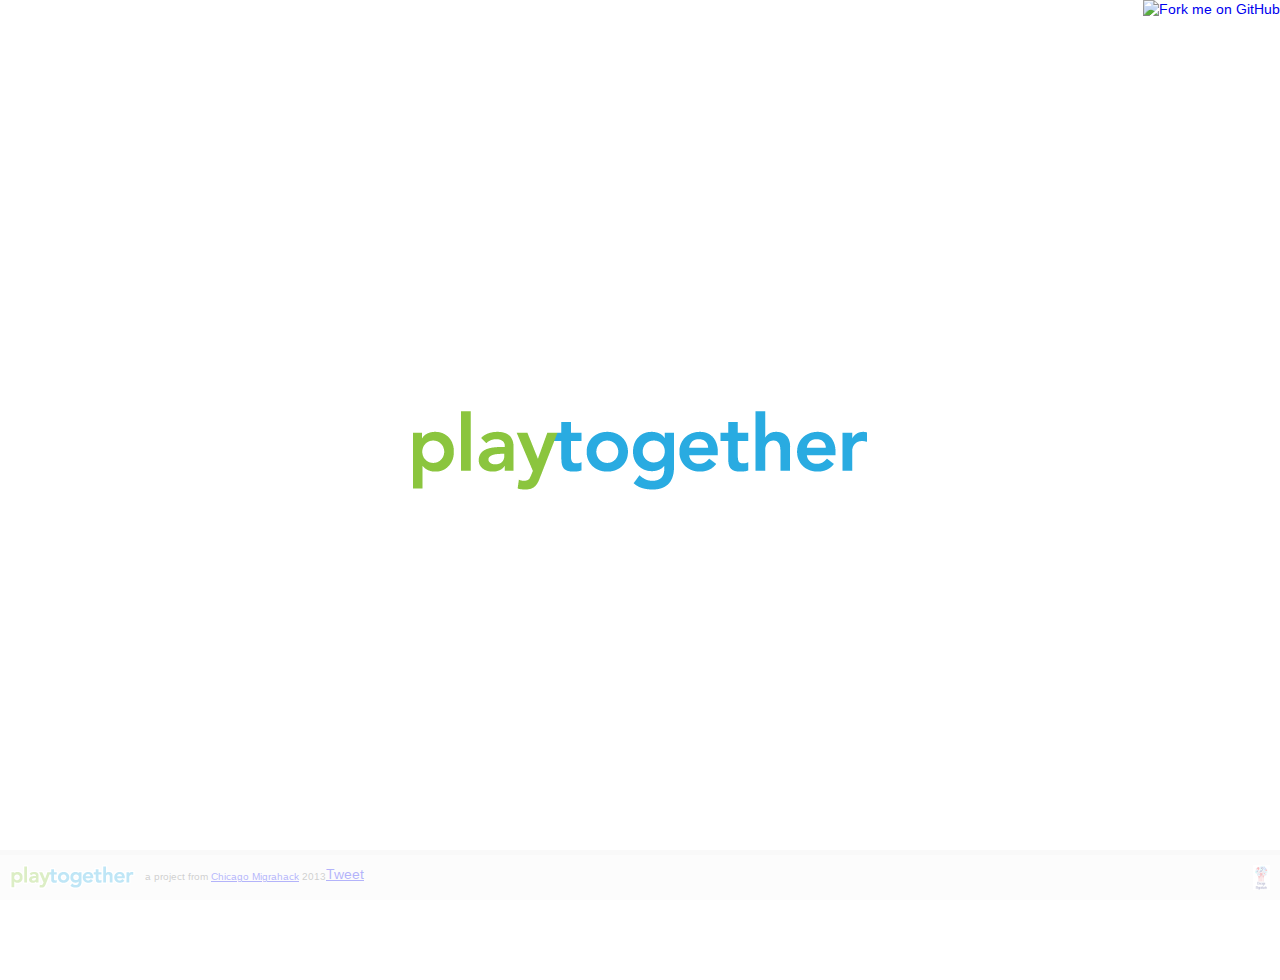
==== src/index.html @ 17058c76 "footer completed, started on map, language picker finished" ====
<!DOCTYPE html>
<!--[if IEMobile 7 ]>    <html class="no-js iem7"> <![endif]-->
<!--[if (gt IEMobile 7)|!(IEMobile)]><!--> <html class="no-js"> <!--<![endif]-->
    <head>
        <meta charset="utf-8">
        <title></title>
        <meta name="description" content="">
        <meta name="HandheldFriendly" content="True">
        <meta name="MobileOptimized" content="320">
        <meta name="viewport" content="width=device-width, initial-scale=1.0">
        <meta http-equiv="cleartype" content="on">

        <link rel="apple-touch-icon-precomposed" sizes="144x144" href="assets/images/favicon.png">
        <link rel="apple-touch-icon-precomposed" sizes="114x114" href="assets/images/favicon.png">
        <link rel="apple-touch-icon-precomposed" sizes="72x72" href="assets/images/favicon.png">
        <link rel="apple-touch-icon-precomposed" href="assets/images/favicon.png">
        <link rel="shortcut icon" href="assets/images/favicon.png">

        <!-- Tile icon for Win8 (144x144 + tile color) -->
        <meta name="msapplication-TileImage" content="assets/images/favicon.png">
        <meta name="msapplication-TileColor" content="#ffffff">

        <link rel="stylesheet" href="assets/normalize.css">
        <link rel="stylesheet" href="libs/bootstrap/css/bootstrap-responsive.min.css">
        <link rel="stylesheet" href="libs/akita/akita.1.1.css">
        <link rel="stylesheet" href="libs/cftoaster/jquery.cftoaster.1.0.0.css">
        <link rel="stylesheet/less" type="text/css" href="assets/main.less"/>
        <script src="https://maps.googleapis.com/maps/api/js?v=3.exp&sensor=false"></script>
        <script src="libs/modernizr/modernizr-2.6.2.min.js"></script>
        <script src="libs/requirejs/require.js" data-main="js/RequireJSConfig"></script>
    </head>
    <body>
        
        <div id="map"></div>
        
        <div id="footer">
        	<img id="ptLogo" src="assets/images/logo_footer.png" alt="PlayTogether"/>
        	<div class="text">a project from <a href="www.chicagomigrahack.com">Chicago Migrahack</a> 2013</div>
        	
        	<a href="http://www.chicagomigrahack.com/" target="_blank">
        		<img id="mhLogo" src="assets/images/logo_migrahack.gif" alt="Migrahack"/>
    		</a>
    		
        	<!-- twitter button -->
        	<a href="https://twitter.com/share" class="twitter-share-button" data-via="pyuan">Tweet</a>
			<script>!function(d,s,id){var js,fjs=d.getElementsByTagName(s)[0],p=/^http:/.test(d.location)?'http':'https';if(!d.getElementById(id)){js=d.createElement(s);js.id=id;js.src=p+'://platform.twitter.com/widgets.js';fjs.parentNode.insertBefore(js,fjs);}}(document, 'script', 'twitter-wjs');</script>
        </div>
        
        <div id="block"></div>
        <div id="introLogo"></div>
        <div id="languageOverlay" class="overlay"></div>
        
        <!-- github logo -->
        <a href="https://github.com/pyuan/Jack-Russell-Terrier"><img style="position: absolute; top: 0; right: 0; border: 0;" src="https://s3.amazonaws.com/github/ribbons/forkme_right_orange_ff7600.png" alt="Fork me on GitHub"></a>
        
        
        <!-- Google Analytics -->
        <!--
        <script>
		  (function(i,s,o,g,r,a,m){i['GoogleAnalyticsObject']=r;i[r]=i[r]||function(){
		  (i[r].q=i[r].q||[]).push(arguments)},i[r].l=1*new Date();a=s.createElement(o),
		  m=s.getElementsByTagName(o)[0];a.async=1;a.src=g;m.parentNode.insertBefore(a,m)
		  })(window,document,'script','//www.google-analytics.com/analytics.js','ga');
		
		  ga('create', 'UA-12214566-23', 'paulyuan.ca');
		  ga('send', 'pageview');
		
		</script>
		-->
    </body>
</html>
---- src/libs/akita/akita.1.1.css ----
/**
 * This plugin was developed by Paul Yuan
 * This plugin create a speech bubble tooltip base on the specified options
 * This plugin requires jquery.akita.js
 * This plugin is released under the MIT license and anyone can use and modify without any restriction
 * http://www.paulyuan.ca
 */
.akitaSpeechBubble {
	position: absolute;
	overflow: visible;
	top: 0px;
	left: 0px;
	z-index: 999999999;
	-moz-box-shadow: 0px 2px 5px #777777;
	-webkit-box-shadow: 0px 2px 5px #777777;
	box-shadow: 0px 2px 5px #777777;
	pointer-events: none;
}

.akitaSpeechBubble .akita_content_container {
	position: relative;
	overflow: hidden;
	z-index: 2;
}

.akitaSpeechBubble .akita_content_background {
	position: absolute;
	overflow: hidden;
	left: 0px;
	top: 0px;
	width: 100%;
	height: 100%;
	z-index: 0;
}

.akitaSpeechBubble .akita_content {
	position: relative;
	overflow: hidden;
	font-size: 11px;
	line-height: 13px;
	padding: 10px;
}

.akitaSpeechBubble .akita_speech_bubble_tip {
	position: absolute;
	overflow: hidden;
	z-index: 1;
}
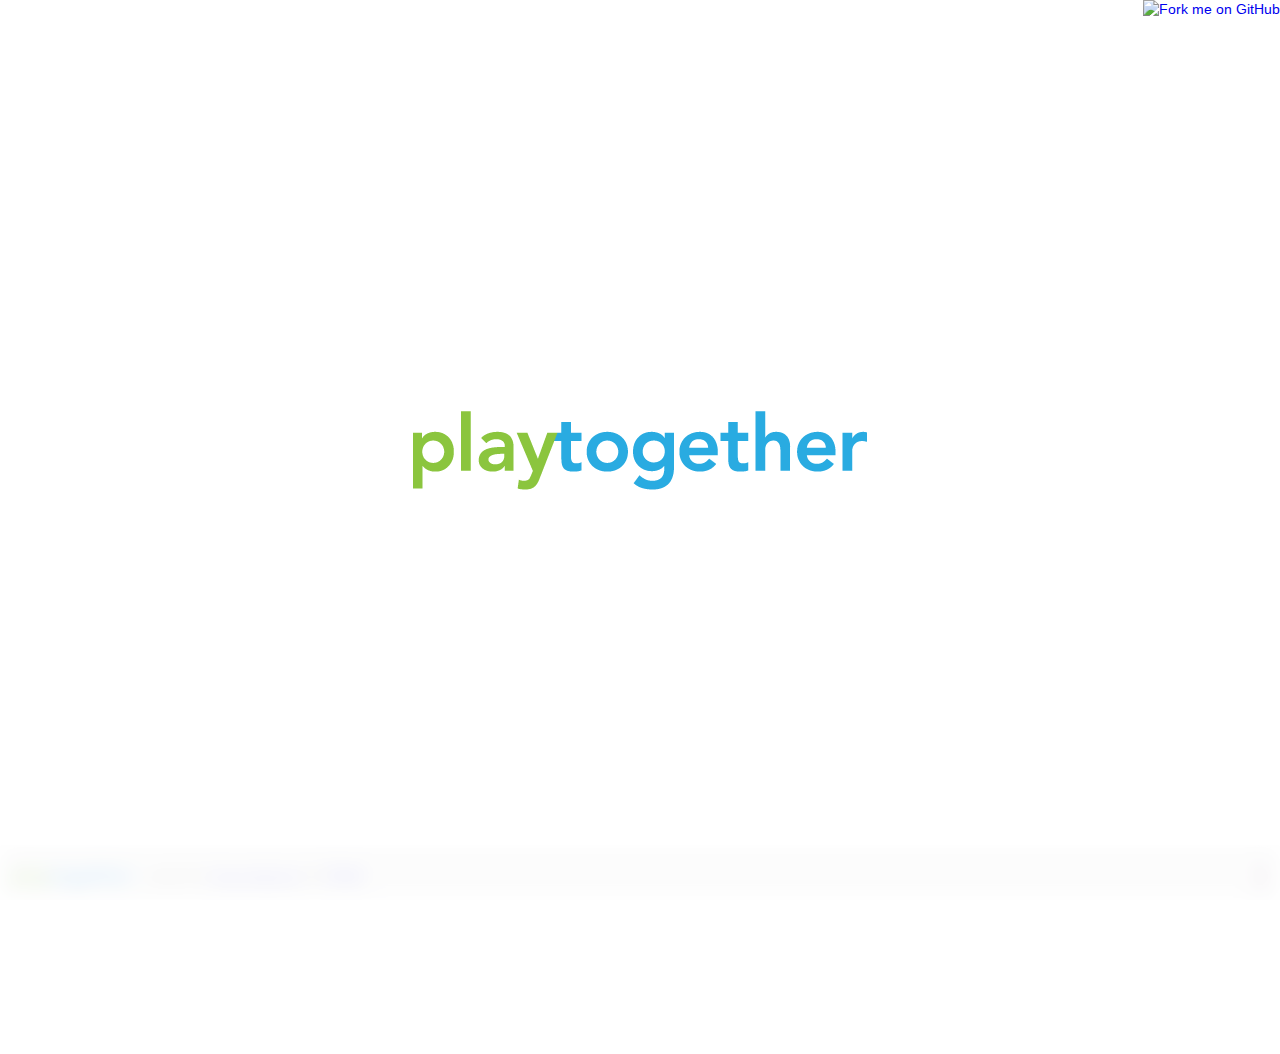
==== commit f34ba829: "completed sport picker, added blur of background in intro" ====
--- a/src/index.html
+++ b/src/index.html
@@ -3,8 +3,8 @@
 <!--[if (gt IEMobile 7)|!(IEMobile)]><!--> <html class="no-js"> <!--<![endif]-->
     <head>
         <meta charset="utf-8">
-        <title></title>
-        <meta name="description" content="">
+        <title>PlayTogether - A tool for parents to search for sporting activities for their kids. A prototype app for Migrahack Chicago 2013.</title>
+        <meta name="description" content="PlayTogether is a project created for the Chicago Migrahack event. PlayTogether is a tool for parents to easily search for a sporting event/activity near their neighbourhood for their kids to participate in. The tool relies primarily on visual imagery to help breaking the culture and language barriers new immigrant families may face when trying to settle into a new community.">
         <meta name="HandheldFriendly" content="True">
         <meta name="MobileOptimized" content="320">
         <meta name="viewport" content="width=device-width, initial-scale=1.0">
@@ -35,7 +35,7 @@
         
         <div id="footer">
         	<img id="ptLogo" src="assets/images/logo_footer.png" alt="PlayTogether"/>
-        	<div class="text">a project from <a href="www.chicagomigrahack.com">Chicago Migrahack</a> 2013</div>
+        	<div class="text">a project from <a href="http://www.chicagomigrahack.com" target="_blank">Chicago Migrahack</a> 2013</div>
         	
         	<a href="http://www.chicagomigrahack.com/" target="_blank">
         		<img id="mhLogo" src="assets/images/logo_migrahack.gif" alt="Migrahack"/>
@@ -49,6 +49,7 @@
         <div id="block"></div>
         <div id="introLogo"></div>
         <div id="languageOverlay" class="overlay"></div>
+        <div id="sportOverlay" class="overlay"></div>
         
         <!-- github logo -->
         <a href="https://github.com/pyuan/Jack-Russell-Terrier"><img style="position: absolute; top: 0; right: 0; border: 0;" src="https://s3.amazonaws.com/github/ribbons/forkme_right_orange_ff7600.png" alt="Fork me on GitHub"></a>
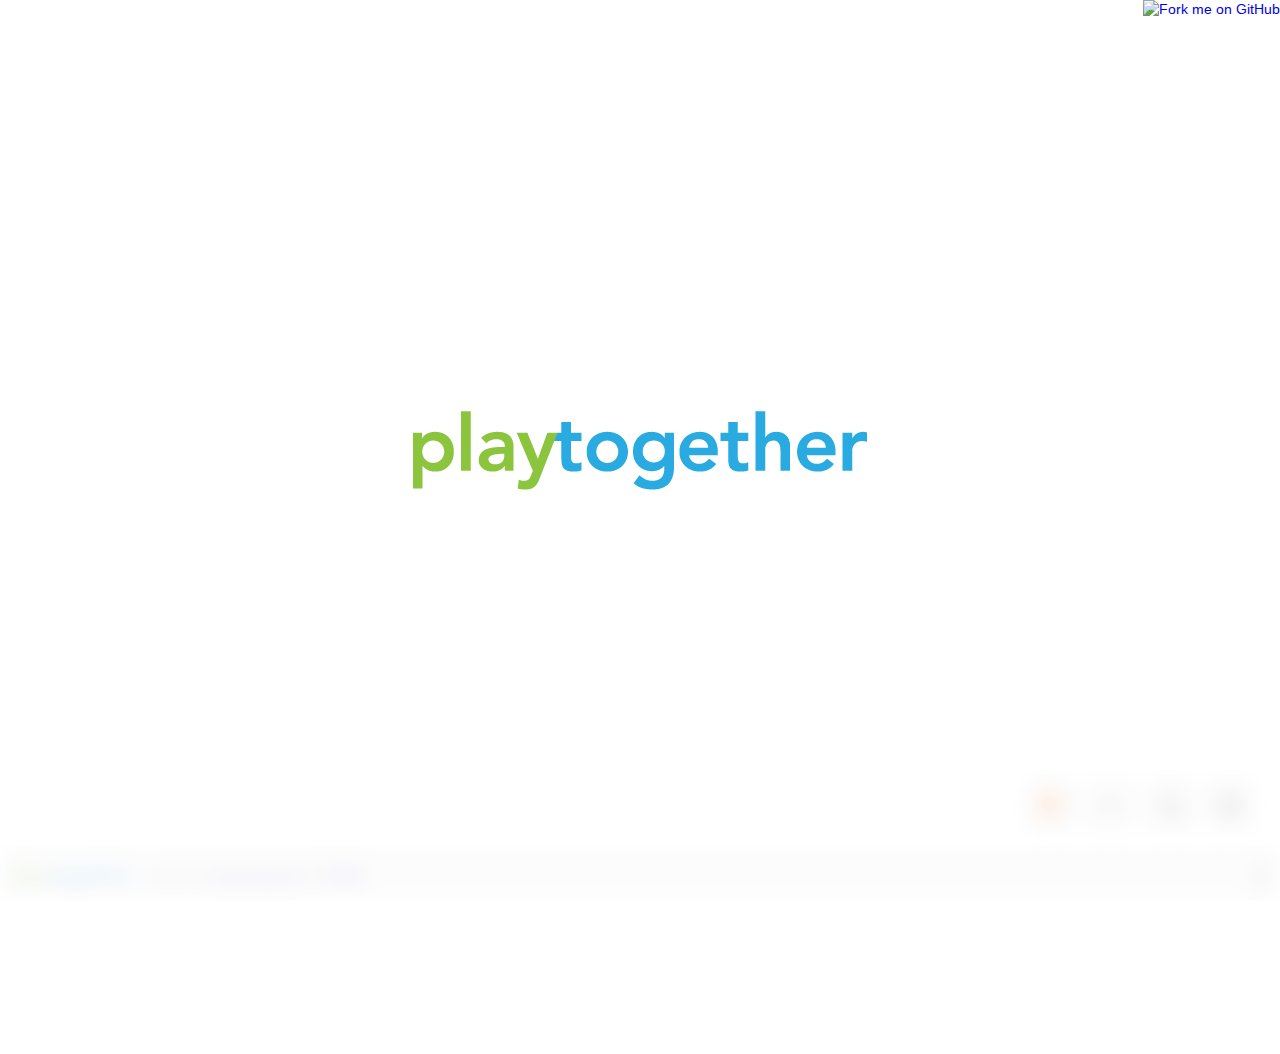
==== commit 900dc433: "added filter buttons" ====
--- a/src/index.html
+++ b/src/index.html
@@ -32,6 +32,10 @@
     <body>
         
         <div id="map"></div>
+        
+        <div id="foreground">
+        	<div id="filterButtons"></div>
+        </div>
         
         <div id="footer">
         	<img id="ptLogo" src="assets/images/logo_footer.png" alt="PlayTogether"/>
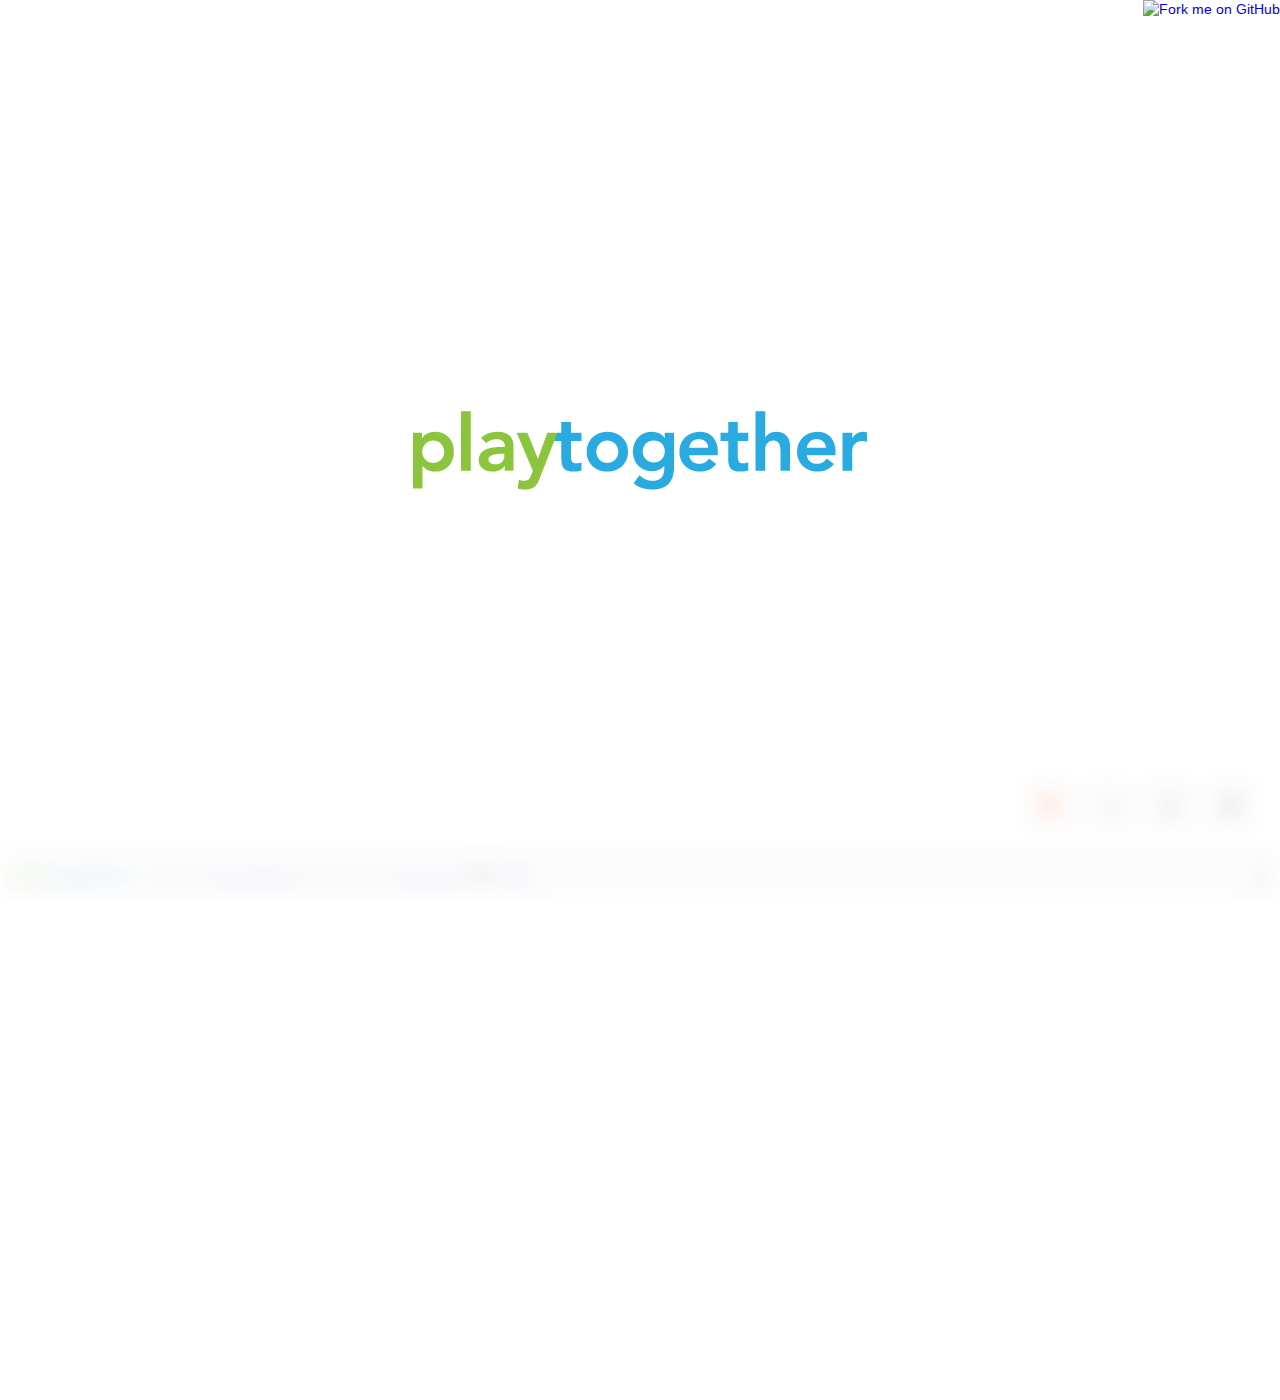
==== commit 3cfc525d: "added info overlay" ====
--- a/src/index.html
+++ b/src/index.html
@@ -39,7 +39,8 @@
         
         <div id="footer">
         	<img id="ptLogo" src="assets/images/logo_footer.png" alt="PlayTogether"/>
-        	<div class="text">a project from <a href="http://www.chicagomigrahack.com" target="_blank">Chicago Migrahack</a> 2013</div>
+        	<div class="text">a project from <a href="http://www.chicagomigrahack.com" target="_blank">Chicago Migrahack</a> 2013, optimized for <a href="http://www.google.com/chrome" target="_blank">Google Chrome</a></div>
+        	<img id="chrome" src="assets/images/icon_chrome.png" alt="Google Chrome"/>
         	
         	<a href="http://www.chicagomigrahack.com/" target="_blank">
         		<img id="mhLogo" src="assets/images/logo_migrahack.gif" alt="Migrahack"/>
@@ -54,6 +55,7 @@
         <div id="introLogo"></div>
         <div id="languageOverlay" class="overlay"></div>
         <div id="sportOverlay" class="overlay"></div>
+        <div id="infoOverlay" class="overlay"></div>
         
         <!-- github logo -->
         <a href="https://github.com/pyuan/Jack-Russell-Terrier"><img style="position: absolute; top: 0; right: 0; border: 0;" src="https://s3.amazonaws.com/github/ribbons/forkme_right_orange_ff7600.png" alt="Fork me on GitHub"></a>
